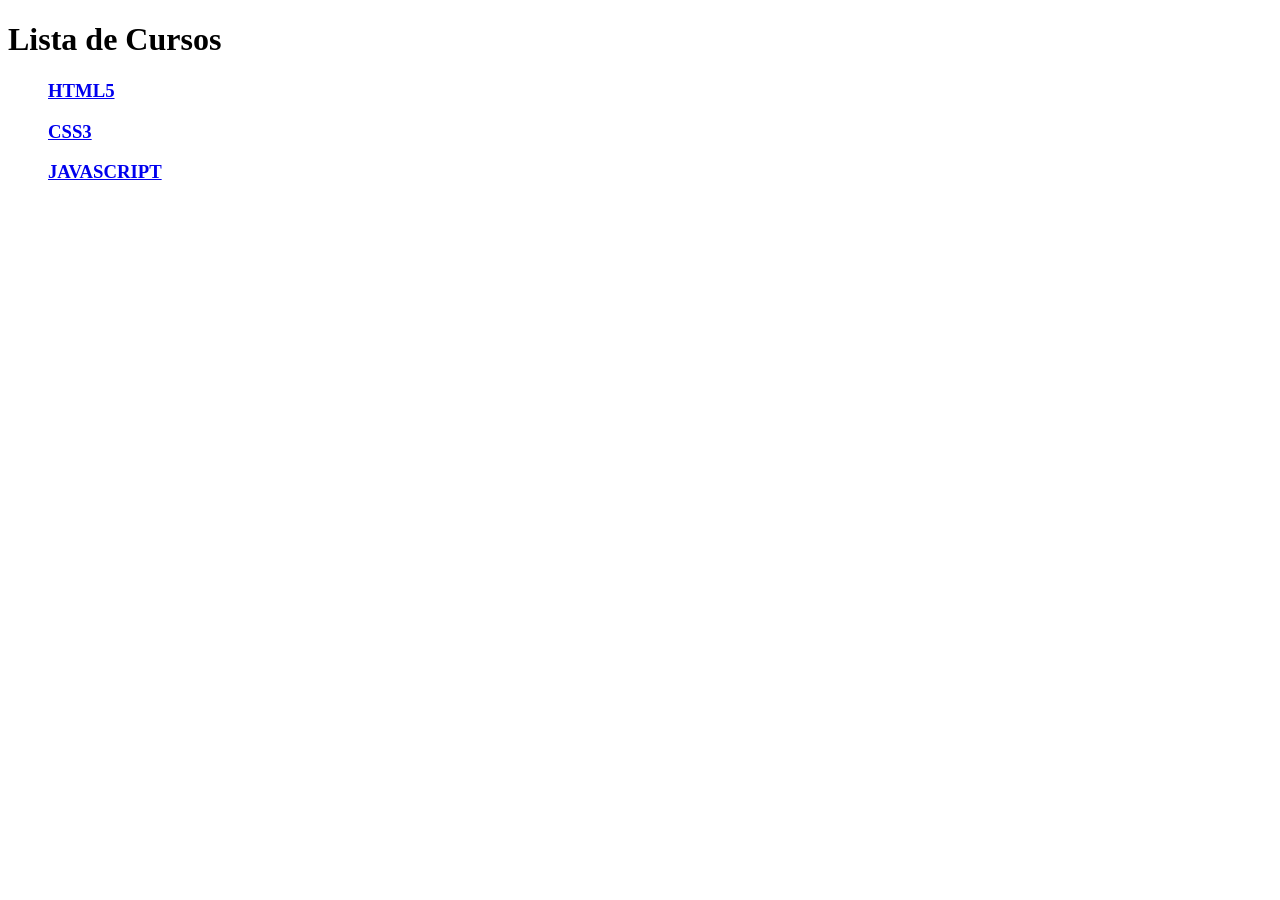
==== ETE-main/pages/page2.html @ 3461f0e2 "Base construída por jaconias contruir as informações basicas da page ''quem somos''" ====
<!DOCTYPE html>
<html lang="en">
<head>
    <meta charset="UTF-8">
    <meta http-equiv="X-UA-Compatible" content="IE=edge">
    <meta name="viewport" content="width=device-width, initial-scale=1.0">
    <link rel="stylesheet" href="/css/page2.css">
    <title>Video Aulas</title>
</head>
<body>
    <header>
        <h1>Lista de Cursos</h1>
    </header>
    <div>
        <ul class="lista-ul">
            <a href="https://youtube.com/playlist?list=PLHz_AreHm4dkZ9-atkcmcBaMZdmLHft8n"><h3>HTML5</h3></a>
            <a href="https://www.youtube.com/watch?v=FRhM6sMOTfg&list=PLwXQLZ3FdTVGf7GUtiOFLc_9AXO25iIzG"><h3>CSS3</h3></a>
            <a href="https://www.youtube.com/watch?v=1-w1RfGIov4&list=PLHz_AreHm4dlsK3Nr9GVvXCbpQyHQl1o1"><h3>JAVASCRIPT</h3></a>
        </ul>
    </div>
</body>
</html>
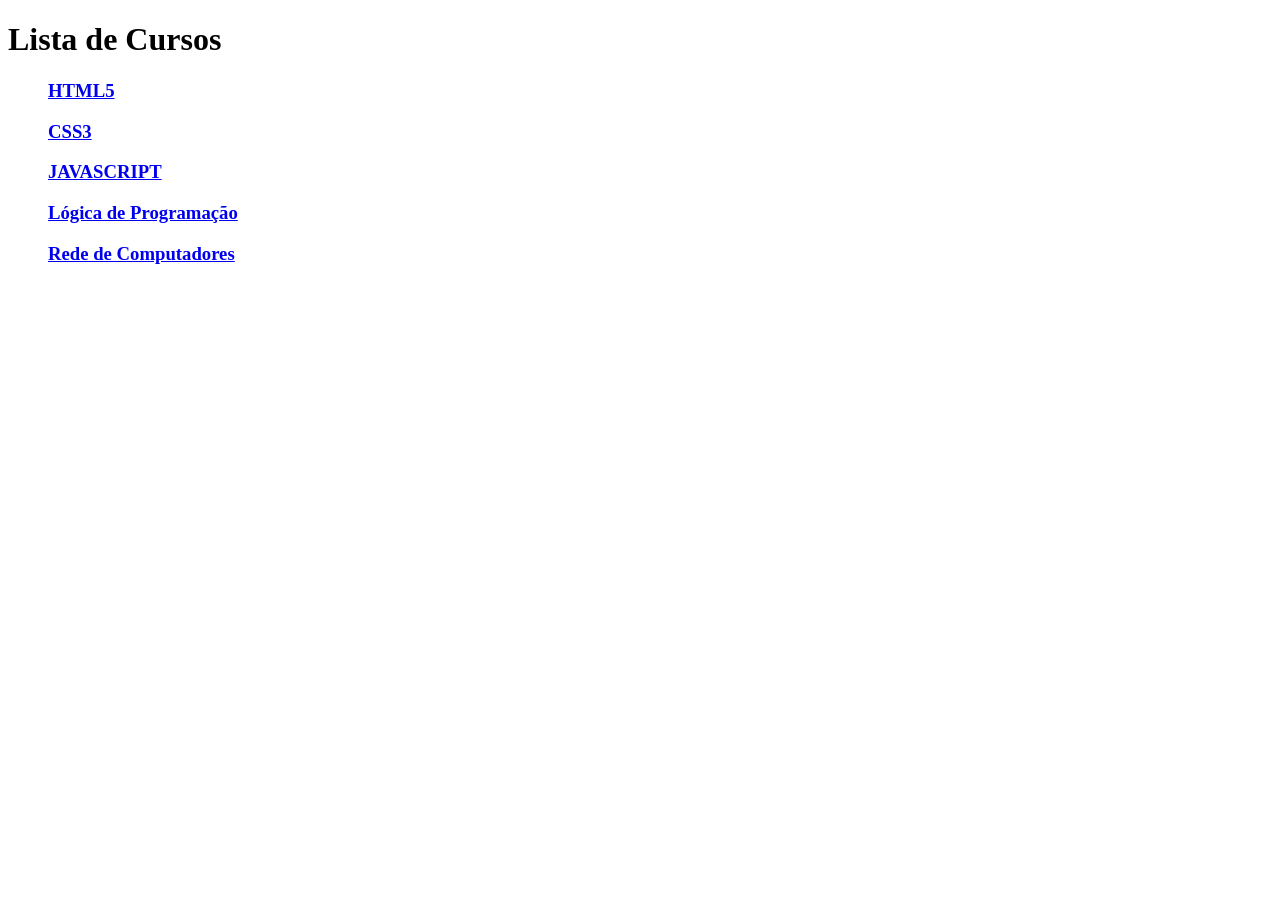
==== commit 6d7d7d2c: "ok" ====
--- a/ETE-main/pages/page2.html
+++ b/ETE-main/pages/page2.html
@@ -1,5 +1,5 @@
 <!DOCTYPE html>
-<html lang="en">
+<html lang="pt-bt">
 <head>
     <meta charset="UTF-8">
     <meta http-equiv="X-UA-Compatible" content="IE=edge">
@@ -16,6 +16,10 @@
             <a href="https://youtube.com/playlist?list=PLHz_AreHm4dkZ9-atkcmcBaMZdmLHft8n"><h3>HTML5</h3></a>
             <a href="https://www.youtube.com/watch?v=FRhM6sMOTfg&list=PLwXQLZ3FdTVGf7GUtiOFLc_9AXO25iIzG"><h3>CSS3</h3></a>
             <a href="https://www.youtube.com/watch?v=1-w1RfGIov4&list=PLHz_AreHm4dlsK3Nr9GVvXCbpQyHQl1o1"><h3>JAVASCRIPT</h3></a>
+            <a href="https://www.youtube.com/watch?v=8mei6uVttho&list=PLHz_AreHm4dmSj0MHol_aoNYCSGFqvfXV&index=1"><h3>Lógica de Programação</h3></a>
+            <a href="https://www.youtube.com/watch?v=QkMbqL8QD9w&list=PLHz_AreHm4dkd4lr9G0Up-W-YaHYdTDuP&index=2"><h3>Rede de Computadores</h3></a>
+           
+
         </ul>
     </div>
 </body>
